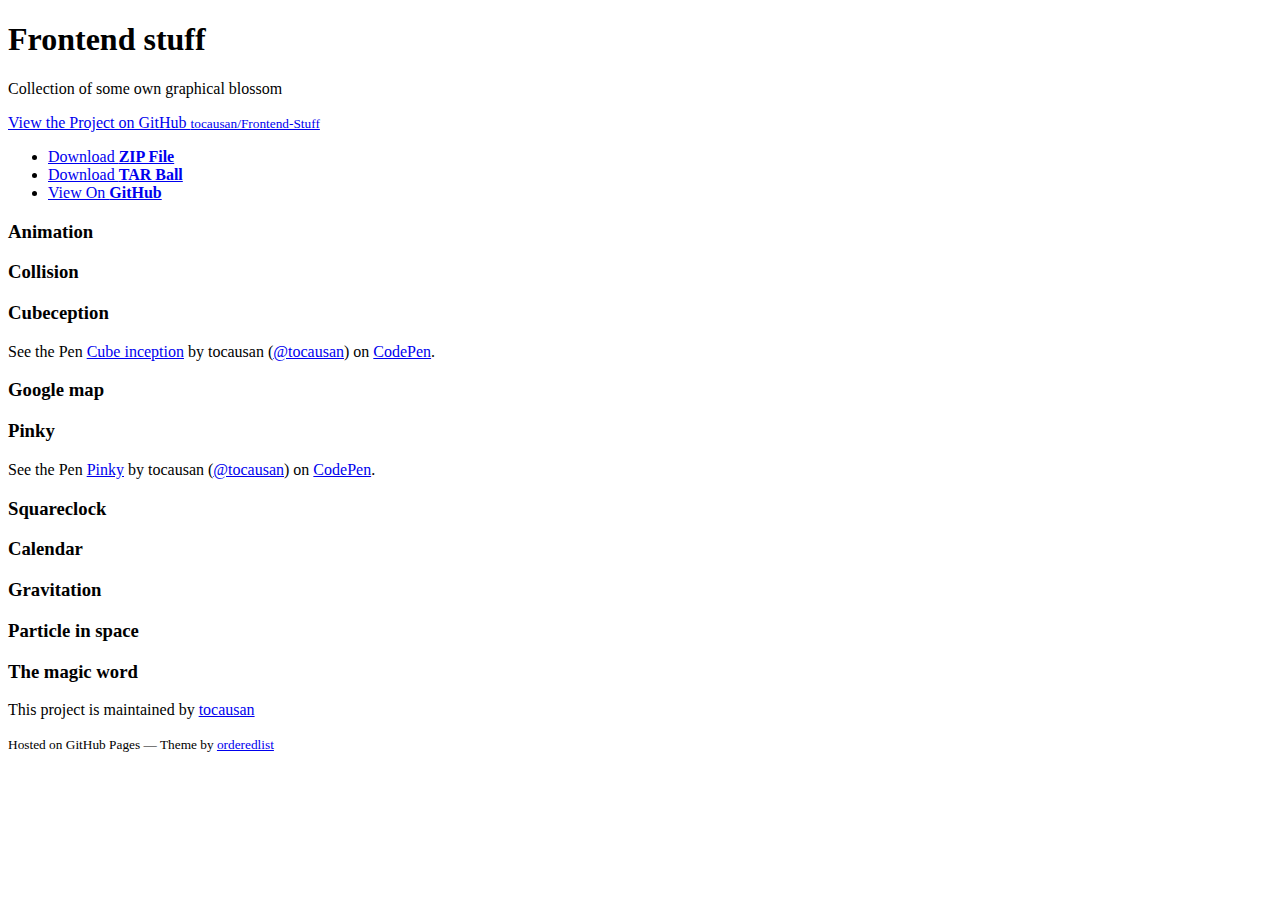
==== index.html @ 1e8e72d6 "index" ====
<!doctype html>
<html>
<head>
    <meta charset="utf-8">
    <meta http-equiv="X-UA-Compatible" content="chrome=1">
    <title>Frontend-stuff by tocausan</title>

    <link rel="stylesheet" href="stylesheets/styles.css">
    <link rel="stylesheet" href="stylesheets/github-light.css">
    <meta name="viewport" content="width=device-width">
    <!--[if lt IE 9]>
    <script src="//html5shiv.googlecode.com/svn/trunk/html5.js"></script>
    <![endif]-->
</head>
<body>
<div class="wrapper">
    <header>
        <h1>Frontend stuff</h1>
        <p>Collection of some own graphical blossom</p>

        <p class="view"><a href="https://github.com/tocausan/Frontend-Stuff">View the Project on GitHub
            <small>tocausan/Frontend-Stuff</small>
        </a></p>


        <ul>
            <li><a href="https://github.com/tocausan/Frontend-Stuff/zipball/master">Download <strong>ZIP
                File</strong></a></li>
            <li><a href="https://github.com/tocausan/Frontend-Stuff/tarball/master">Download <strong>TAR
                Ball</strong></a></li>
            <li><a href="https://github.com/tocausan/Frontend-Stuff">View On <strong>GitHub</strong></a></li>
        </ul>
    </header>
    <section>
        <h3>Animation</h3>


        <h3>Collision</h3>

        <h3>Cubeception</h3>
        <p data-height="300" data-theme-id="0" data-slug-hash="QwgzNz" data-default-tab="result" data-user="tocausan" data-embed-version="2" data-pen-title="Cube inception" class="codepen">See the Pen <a href="http://codepen.io/tocausan/pen/QwgzNz/">Cube inception</a> by tocausan (<a href="http://codepen.io/tocausan">@tocausan</a>) on <a href="http://codepen.io">CodePen</a>.</p>
        <script async src="https://production-assets.codepen.io/assets/embed/ei.js"></script>

        <h3>Google map</h3>

        <h3>Pinky</h3>
        <p data-height="300" data-theme-id="0" data-slug-hash="ogwKmo" data-default-tab="result" data-user="tocausan" data-embed-version="2" data-pen-title="Pinky" class="codepen">See the Pen <a href="http://codepen.io/tocausan/pen/ogwKmo/">Pinky</a> by tocausan (<a href="http://codepen.io/tocausan">@tocausan</a>) on <a href="http://codepen.io">CodePen</a>.</p>
        <script async src="https://production-assets.codepen.io/assets/embed/ei.js"></script>

        <h3>Squareclock</h3>

        <h3>Calendar</h3>

        <h3>Gravitation</h3>

        <h3>Particle in space</h3>

        <h3>The magic word</h3>

    </section>
    <footer>
        <p>This project is maintained by <a href="https://github.com/tocausan">tocausan</a></p>
        <p>
            <small>Hosted on GitHub Pages &mdash; Theme by <a href="https://github.com/orderedlist">orderedlist</a>
            </small>
        </p>
    </footer>
</div>
<script src="javascripts/scale.fix.js"></script>

</body>
</html>
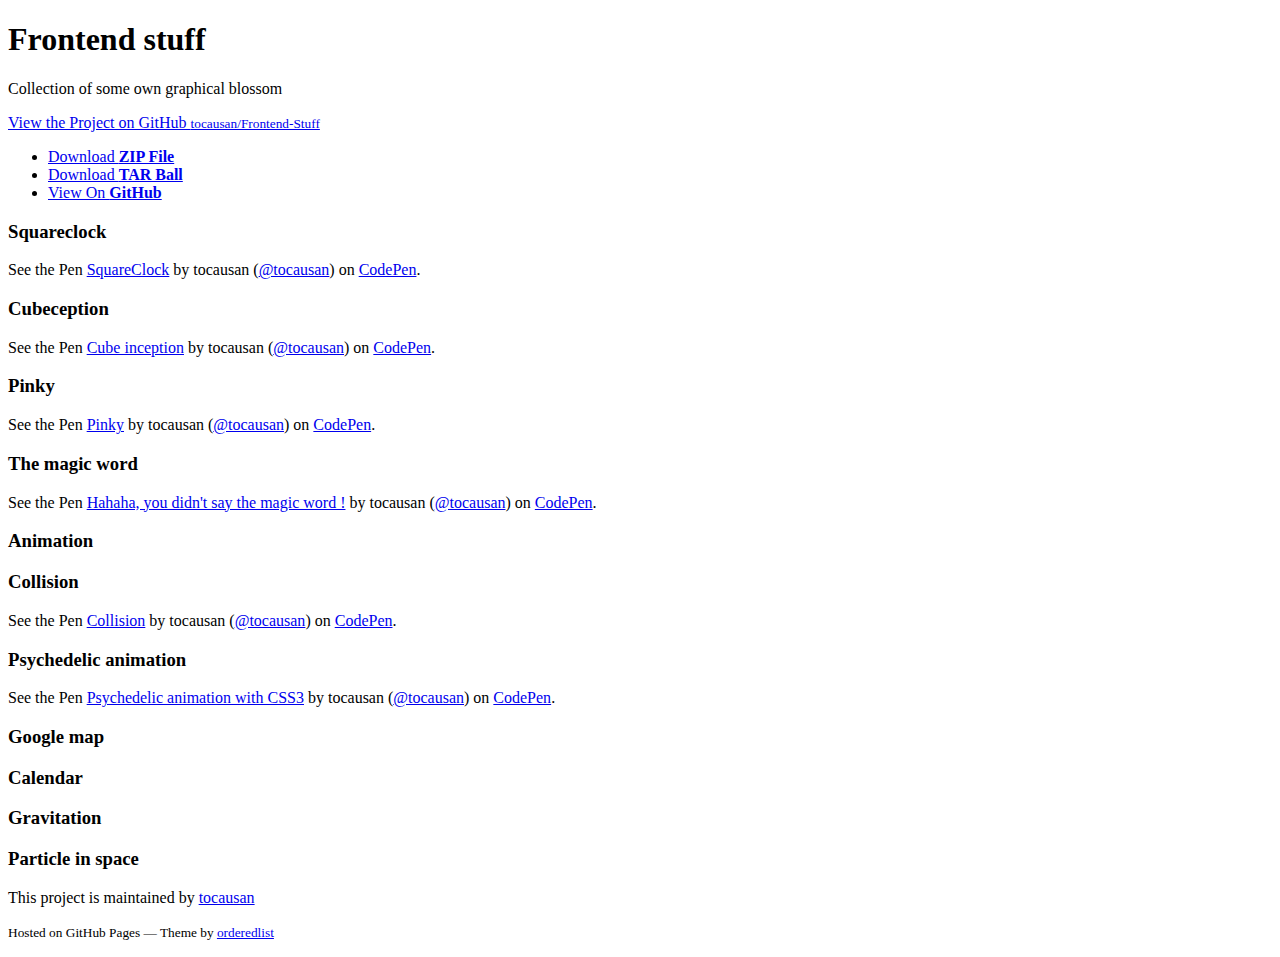
==== commit 272b07e2: "index" ====
--- a/index.html
+++ b/index.html
@@ -32,30 +32,35 @@
         </ul>
     </header>
     <section>
-        <h3>Animation</h3>
-
-
-        <h3>Collision</h3>
+        <h3>Squareclock</h3>
+        <p data-height="300" data-theme-id="0" data-slug-hash="VYWqab" data-default-tab="result" data-user="tocausan" data-embed-version="2" data-pen-title="SquareClock" class="codepen">See the Pen <a href="http://codepen.io/tocausan/pen/VYWqab/">SquareClock</a> by tocausan (<a href="http://codepen.io/tocausan">@tocausan</a>) on <a href="http://codepen.io">CodePen</a>.</p>
+        <script async src="https://production-assets.codepen.io/assets/embed/ei.js"></script>
 
         <h3>Cubeception</h3>
         <p data-height="300" data-theme-id="0" data-slug-hash="QwgzNz" data-default-tab="result" data-user="tocausan" data-embed-version="2" data-pen-title="Cube inception" class="codepen">See the Pen <a href="http://codepen.io/tocausan/pen/QwgzNz/">Cube inception</a> by tocausan (<a href="http://codepen.io/tocausan">@tocausan</a>) on <a href="http://codepen.io">CodePen</a>.</p>
         <script async src="https://production-assets.codepen.io/assets/embed/ei.js"></script>
 
-        <h3>Google map</h3>
-
         <h3>Pinky</h3>
         <p data-height="300" data-theme-id="0" data-slug-hash="ogwKmo" data-default-tab="result" data-user="tocausan" data-embed-version="2" data-pen-title="Pinky" class="codepen">See the Pen <a href="http://codepen.io/tocausan/pen/ogwKmo/">Pinky</a> by tocausan (<a href="http://codepen.io/tocausan">@tocausan</a>) on <a href="http://codepen.io">CodePen</a>.</p>
         <script async src="https://production-assets.codepen.io/assets/embed/ei.js"></script>
 
-        <h3>Squareclock</h3>
+        <h3>The magic word</h3>
+        <p data-height="300" data-theme-id="0" data-slug-hash="JbaJjN" data-default-tab="result" data-user="tocausan" data-embed-version="2" data-pen-title="Hahaha, you didn't say the magic word !" class="codepen">See the Pen <a href="http://codepen.io/tocausan/pen/JbaJjN/">Hahaha, you didn't say the magic word !</a> by tocausan (<a href="http://codepen.io/tocausan">@tocausan</a>) on <a href="http://codepen.io">CodePen</a>.</p>
+        <script async src="https://production-assets.codepen.io/assets/embed/ei.js"></script>
 
+        <h3>Animation</h3>
+        <h3>Collision</h3>
+        <p data-height="300" data-theme-id="0" data-slug-hash="dPRwvR" data-default-tab="result" data-user="tocausan" data-embed-version="2" data-pen-title="Collision" class="codepen">See the Pen <a href="http://codepen.io/tocausan/pen/dPRwvR/">Collision</a> by tocausan (<a href="http://codepen.io/tocausan">@tocausan</a>) on <a href="http://codepen.io">CodePen</a>.</p>
+        <script async src="https://production-assets.codepen.io/assets/embed/ei.js"></script>
+
+        <h3>Psychedelic animation</h3>
+        <p data-height="300" data-theme-id="0" data-slug-hash="dOqRGJ" data-default-tab="result" data-user="tocausan" data-embed-version="2" data-pen-title="Psychedelic animation with CSS3" class="codepen">See the Pen <a href="http://codepen.io/tocausan/pen/dOqRGJ/">Psychedelic animation with CSS3</a> by tocausan (<a href="http://codepen.io/tocausan">@tocausan</a>) on <a href="http://codepen.io">CodePen</a>.</p>
+        <script async src="https://production-assets.codepen.io/assets/embed/ei.js"></script>
+
+        <h3>Google map</h3>
         <h3>Calendar</h3>
-
         <h3>Gravitation</h3>
-
         <h3>Particle in space</h3>
-
-        <h3>The magic word</h3>
 
     </section>
     <footer>
